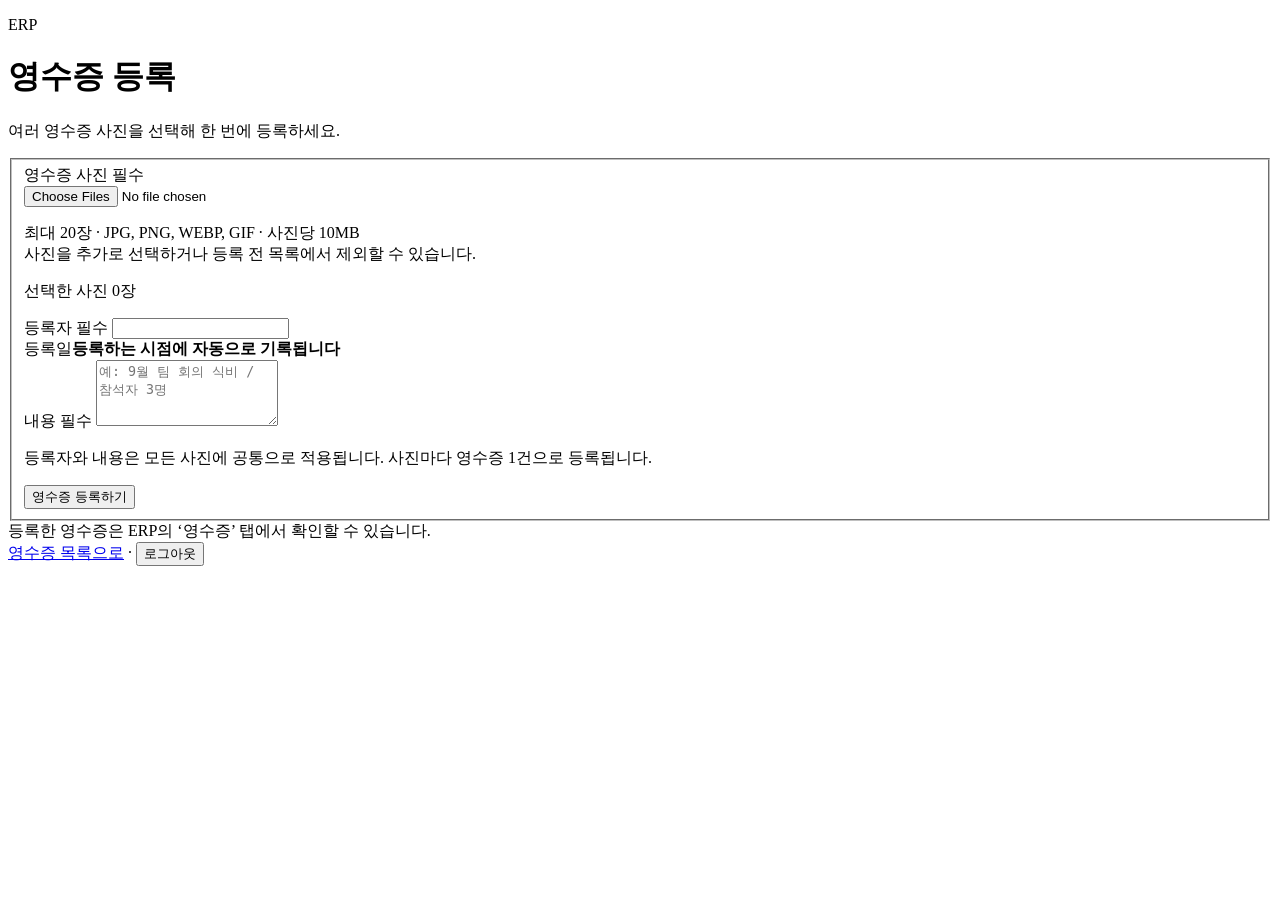
==== app/receipt_static/index.html @ 672c4a94 "new" ====
<!doctype html>
<html lang="ko">
  <head>
    <meta charset="utf-8" />
    <meta name="viewport" content="width=device-width, initial-scale=1" />
    <meta name="theme-color" content="#23745c" />
    <title>영수증 등록 · ERP</title>
    <link rel="stylesheet" href="/receipt-static/receipt-upload.css" />
    <script src="/receipt-static/receipt-upload.js" type="module"></script>
  </head>
  <body>
    <main class="upload-shell">
      <header>
        <p class="eyebrow">ERP</p>
        <h1>영수증 등록</h1>
        <p class="intro">여러 영수증 사진을 선택해 한 번에 등록하세요.</p>
      </header>
      <div id="notice" class="notice" role="status" aria-live="polite" hidden></div>
      <form id="receipt-form">
        <fieldset id="receipt-fields">
          <label for="image">영수증 사진 <span class="required">필수</span></label>
          <div class="photo-field">
            <input id="image" name="image" type="file" accept="image/jpeg,image/png,image/webp,image/gif" aria-describedby="image-hint" multiple />
            <p id="image-hint" class="hint">최대 20장 · JPG, PNG, WEBP, GIF · 사진당 10MB<br />사진을 추가로 선택하거나 등록 전 목록에서 제외할 수 있습니다.</p>
            <p id="selection-count" class="selection-count" aria-live="polite">선택한 사진 0장</p>
            <div id="preview" class="preview-list" aria-label="선택한 영수증 사진" hidden></div>
          </div>
          <label for="registrant">등록자 <span class="required">필수</span></label>
          <input id="registrant" name="registrant" type="text" maxlength="50" readonly required />
          <div class="date-note"><span>등록일</span><strong>등록하는 시점에 자동으로 기록됩니다</strong></div>
          <label for="content">내용 <span class="required">필수</span></label>
          <textarea id="content" name="content" rows="4" maxlength="4000" placeholder="예: 9월 팀 회의 식비 / 참석자 3명" required></textarea>
          <p class="hint">등록자와 내용은 모든 사진에 공통으로 적용됩니다. 사진마다 영수증 1건으로 등록됩니다.</p>
          <p id="retry-hint" class="hint" hidden>재시도할 때는 처음 입력한 등록자와 내용으로 등록됩니다. 다른 정보로 등록하려면 ‘다른 영수증 등록하기’를 눌러 주세요.</p>
          <div id="upload-progress" class="upload-progress" hidden><label for="batch-progress" id="progress-label">등록 준비 중</label><progress id="batch-progress" max="1" value="0" aria-labelledby="progress-label"></progress></div>
          <button id="submit-button" type="submit">영수증 등록하기</button>
        </fieldset>
      </form>
      <button id="new-receipt" class="new-receipt" type="button" hidden>다른 영수증 등록하기</button>
      <footer>등록한 영수증은 ERP의 ‘영수증’ 탭에서 확인할 수 있습니다.<br /><a href="/receipts">영수증 목록으로</a> · <button class="receipt-logout" type="button" data-logout>로그아웃</button></footer>
      <noscript>영수증을 등록하려면 브라우저에서 JavaScript를 활성화해 주세요.</noscript>
    </main>
  </body>
</html>
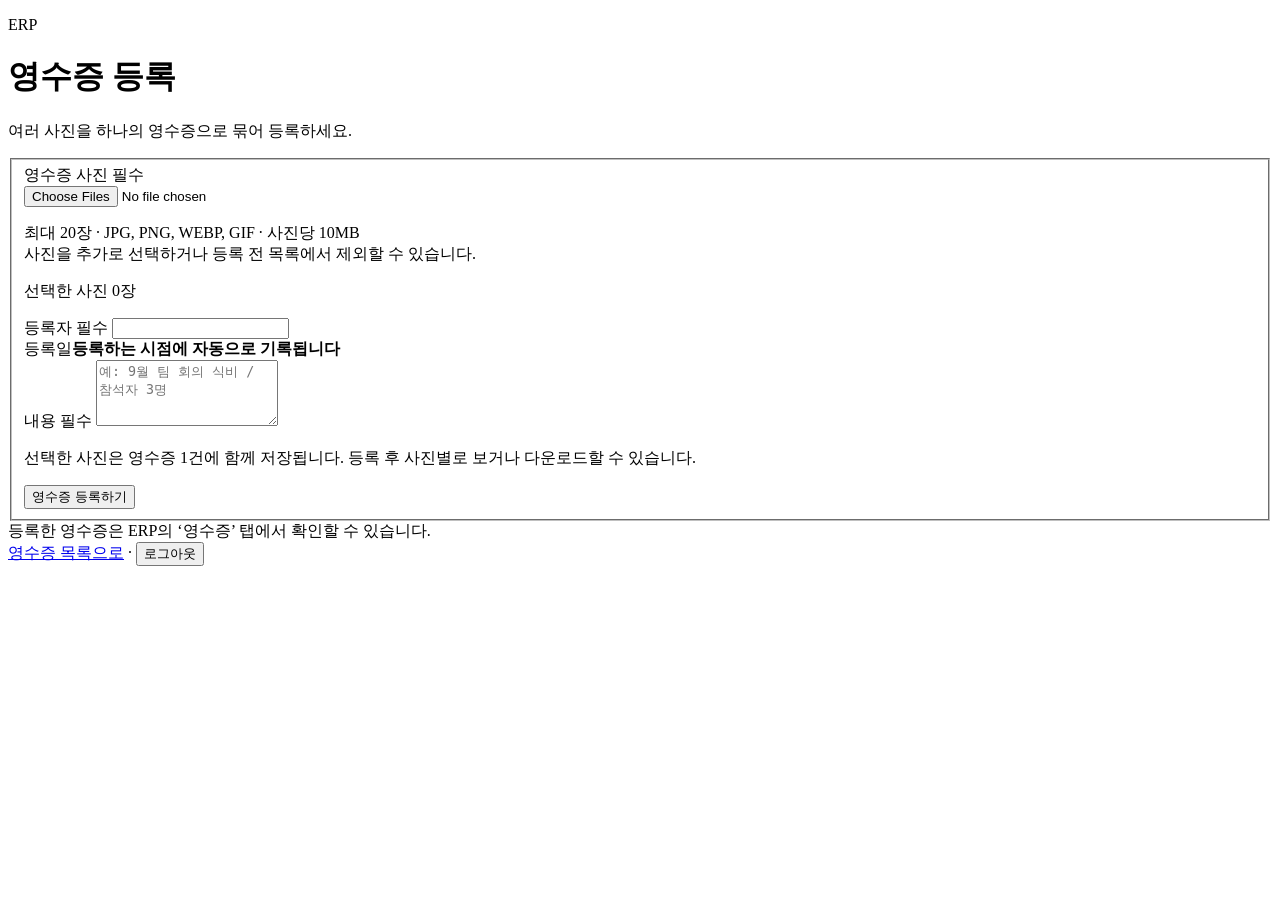
==== commit 6b99fcb2: "영수증 수정" ====
--- a/app/receipt_static/index.html
+++ b/app/receipt_static/index.html
@@ -6,21 +6,21 @@
     <meta name="theme-color" content="#23745c" />
     <title>영수증 등록 · ERP</title>
     <link rel="stylesheet" href="/receipt-static/receipt-upload.css" />
-    <script src="/receipt-static/receipt-upload.js" type="module"></script>
+    <script src="/receipt-static/receipt-upload.js?v=20261001-group" type="module"></script>
   </head>
   <body>
     <main class="upload-shell">
       <header>
         <p class="eyebrow">ERP</p>
         <h1>영수증 등록</h1>
-        <p class="intro">여러 영수증 사진을 선택해 한 번에 등록하세요.</p>
+        <p class="intro">여러 사진을 하나의 영수증으로 묶어 등록하세요.</p>
       </header>
       <div id="notice" class="notice" role="status" aria-live="polite" hidden></div>
       <form id="receipt-form">
         <fieldset id="receipt-fields">
           <label for="image">영수증 사진 <span class="required">필수</span></label>
           <div class="photo-field">
-            <input id="image" name="image" type="file" accept="image/jpeg,image/png,image/webp,image/gif" aria-describedby="image-hint" multiple />
+            <input id="image" name="image" type="file" accept=".jpg,.jpeg,.png,.webp,.gif,image/jpeg,image/png,image/webp,image/gif" aria-describedby="image-hint" multiple />
             <p id="image-hint" class="hint">최대 20장 · JPG, PNG, WEBP, GIF · 사진당 10MB<br />사진을 추가로 선택하거나 등록 전 목록에서 제외할 수 있습니다.</p>
             <p id="selection-count" class="selection-count" aria-live="polite">선택한 사진 0장</p>
             <div id="preview" class="preview-list" aria-label="선택한 영수증 사진" hidden></div>
@@ -30,8 +30,8 @@
           <div class="date-note"><span>등록일</span><strong>등록하는 시점에 자동으로 기록됩니다</strong></div>
           <label for="content">내용 <span class="required">필수</span></label>
           <textarea id="content" name="content" rows="4" maxlength="4000" placeholder="예: 9월 팀 회의 식비 / 참석자 3명" required></textarea>
-          <p class="hint">등록자와 내용은 모든 사진에 공통으로 적용됩니다. 사진마다 영수증 1건으로 등록됩니다.</p>
-          <p id="retry-hint" class="hint" hidden>재시도할 때는 처음 입력한 등록자와 내용으로 등록됩니다. 다른 정보로 등록하려면 ‘다른 영수증 등록하기’를 눌러 주세요.</p>
+          <p class="hint">선택한 사진은 영수증 1건에 함께 저장됩니다. 등록 후 사진별로 보거나 다운로드할 수 있습니다.</p>
+          <p id="retry-hint" class="hint" hidden>재시도할 때는 처음 선택한 사진과 내용으로 등록됩니다. 사진이나 내용을 바꾸려면 ‘다른 영수증 등록하기’를 눌러 주세요.</p>
           <div id="upload-progress" class="upload-progress" hidden><label for="batch-progress" id="progress-label">등록 준비 중</label><progress id="batch-progress" max="1" value="0" aria-labelledby="progress-label"></progress></div>
           <button id="submit-button" type="submit">영수증 등록하기</button>
         </fieldset>
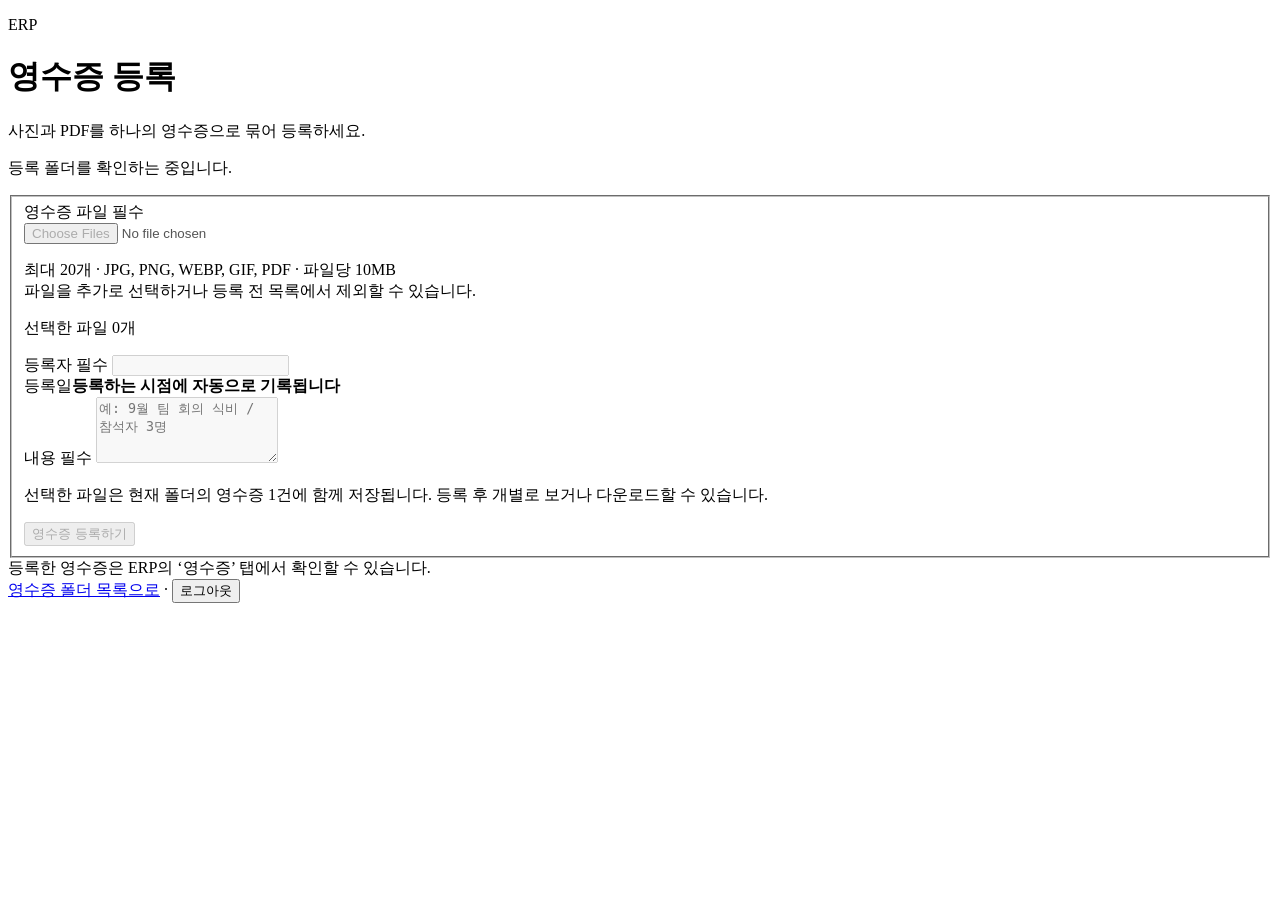
==== commit 207aa180: "영수증 수정" ====
--- a/app/receipt_static/index.html
+++ b/app/receipt_static/index.html
@@ -5,39 +5,40 @@
     <meta name="viewport" content="width=device-width, initial-scale=1" />
     <meta name="theme-color" content="#23745c" />
     <title>영수증 등록 · ERP</title>
-    <link rel="stylesheet" href="/receipt-static/receipt-upload.css" />
-    <script src="/receipt-static/receipt-upload.js?v=20261001-group" type="module"></script>
+    <link rel="stylesheet" href="/receipt-static/receipt-upload.css?v=20261102-receipt-workflow" />
+    <script src="/receipt-static/receipt-upload.js?v=20261102-receipt-workflow" type="module"></script>
   </head>
   <body>
     <main class="upload-shell">
       <header>
         <p class="eyebrow">ERP</p>
         <h1>영수증 등록</h1>
-        <p class="intro">여러 사진을 하나의 영수증으로 묶어 등록하세요.</p>
+        <p class="intro">사진과 PDF를 하나의 영수증으로 묶어 등록하세요.</p>
+        <p id="receipt-folder" class="folder-note">등록 폴더를 확인하는 중입니다.</p>
       </header>
       <div id="notice" class="notice" role="status" aria-live="polite" hidden></div>
       <form id="receipt-form">
-        <fieldset id="receipt-fields">
-          <label for="image">영수증 사진 <span class="required">필수</span></label>
+        <fieldset id="receipt-fields" disabled>
+          <label for="image">영수증 파일 <span class="required">필수</span></label>
           <div class="photo-field">
-            <input id="image" name="image" type="file" accept=".jpg,.jpeg,.png,.webp,.gif,image/jpeg,image/png,image/webp,image/gif" aria-describedby="image-hint" multiple />
-            <p id="image-hint" class="hint">최대 20장 · JPG, PNG, WEBP, GIF · 사진당 10MB<br />사진을 추가로 선택하거나 등록 전 목록에서 제외할 수 있습니다.</p>
-            <p id="selection-count" class="selection-count" aria-live="polite">선택한 사진 0장</p>
-            <div id="preview" class="preview-list" aria-label="선택한 영수증 사진" hidden></div>
+            <input id="image" name="image" type="file" accept=".jpg,.jpeg,.png,.webp,.gif,.pdf,image/jpeg,image/png,image/webp,image/gif,application/pdf" aria-describedby="image-hint" multiple />
+            <p id="image-hint" class="hint">최대 20개 · JPG, PNG, WEBP, GIF, PDF · 파일당 10MB<br />파일을 추가로 선택하거나 등록 전 목록에서 제외할 수 있습니다.</p>
+            <p id="selection-count" class="selection-count" aria-live="polite">선택한 파일 0개</p>
+            <div id="preview" class="preview-list" aria-label="선택한 영수증 파일" hidden></div>
           </div>
           <label for="registrant">등록자 <span class="required">필수</span></label>
           <input id="registrant" name="registrant" type="text" maxlength="50" readonly required />
           <div class="date-note"><span>등록일</span><strong>등록하는 시점에 자동으로 기록됩니다</strong></div>
           <label for="content">내용 <span class="required">필수</span></label>
           <textarea id="content" name="content" rows="4" maxlength="4000" placeholder="예: 9월 팀 회의 식비 / 참석자 3명" required></textarea>
-          <p class="hint">선택한 사진은 영수증 1건에 함께 저장됩니다. 등록 후 사진별로 보거나 다운로드할 수 있습니다.</p>
-          <p id="retry-hint" class="hint" hidden>재시도할 때는 처음 선택한 사진과 내용으로 등록됩니다. 사진이나 내용을 바꾸려면 ‘다른 영수증 등록하기’를 눌러 주세요.</p>
+          <p class="hint">선택한 파일은 현재 폴더의 영수증 1건에 함께 저장됩니다. 등록 후 개별로 보거나 다운로드할 수 있습니다.</p>
+          <p id="retry-hint" class="hint" hidden>재시도할 때는 처음 선택한 폴더, 파일과 내용으로 등록됩니다. 파일이나 내용을 바꾸려면 ‘다른 영수증 등록하기’를 눌러 주세요.</p>
           <div id="upload-progress" class="upload-progress" hidden><label for="batch-progress" id="progress-label">등록 준비 중</label><progress id="batch-progress" max="1" value="0" aria-labelledby="progress-label"></progress></div>
           <button id="submit-button" type="submit">영수증 등록하기</button>
         </fieldset>
       </form>
       <button id="new-receipt" class="new-receipt" type="button" hidden>다른 영수증 등록하기</button>
-      <footer>등록한 영수증은 ERP의 ‘영수증’ 탭에서 확인할 수 있습니다.<br /><a href="/receipts">영수증 목록으로</a> · <button class="receipt-logout" type="button" data-logout>로그아웃</button></footer>
+      <footer>등록한 영수증은 ERP의 ‘영수증’ 탭에서 확인할 수 있습니다.<br /><a id="receipt-list-link" href="/receipts">영수증 폴더 목록으로</a> · <button class="receipt-logout" type="button" data-logout>로그아웃</button></footer>
       <noscript>영수증을 등록하려면 브라우저에서 JavaScript를 활성화해 주세요.</noscript>
     </main>
   </body>
